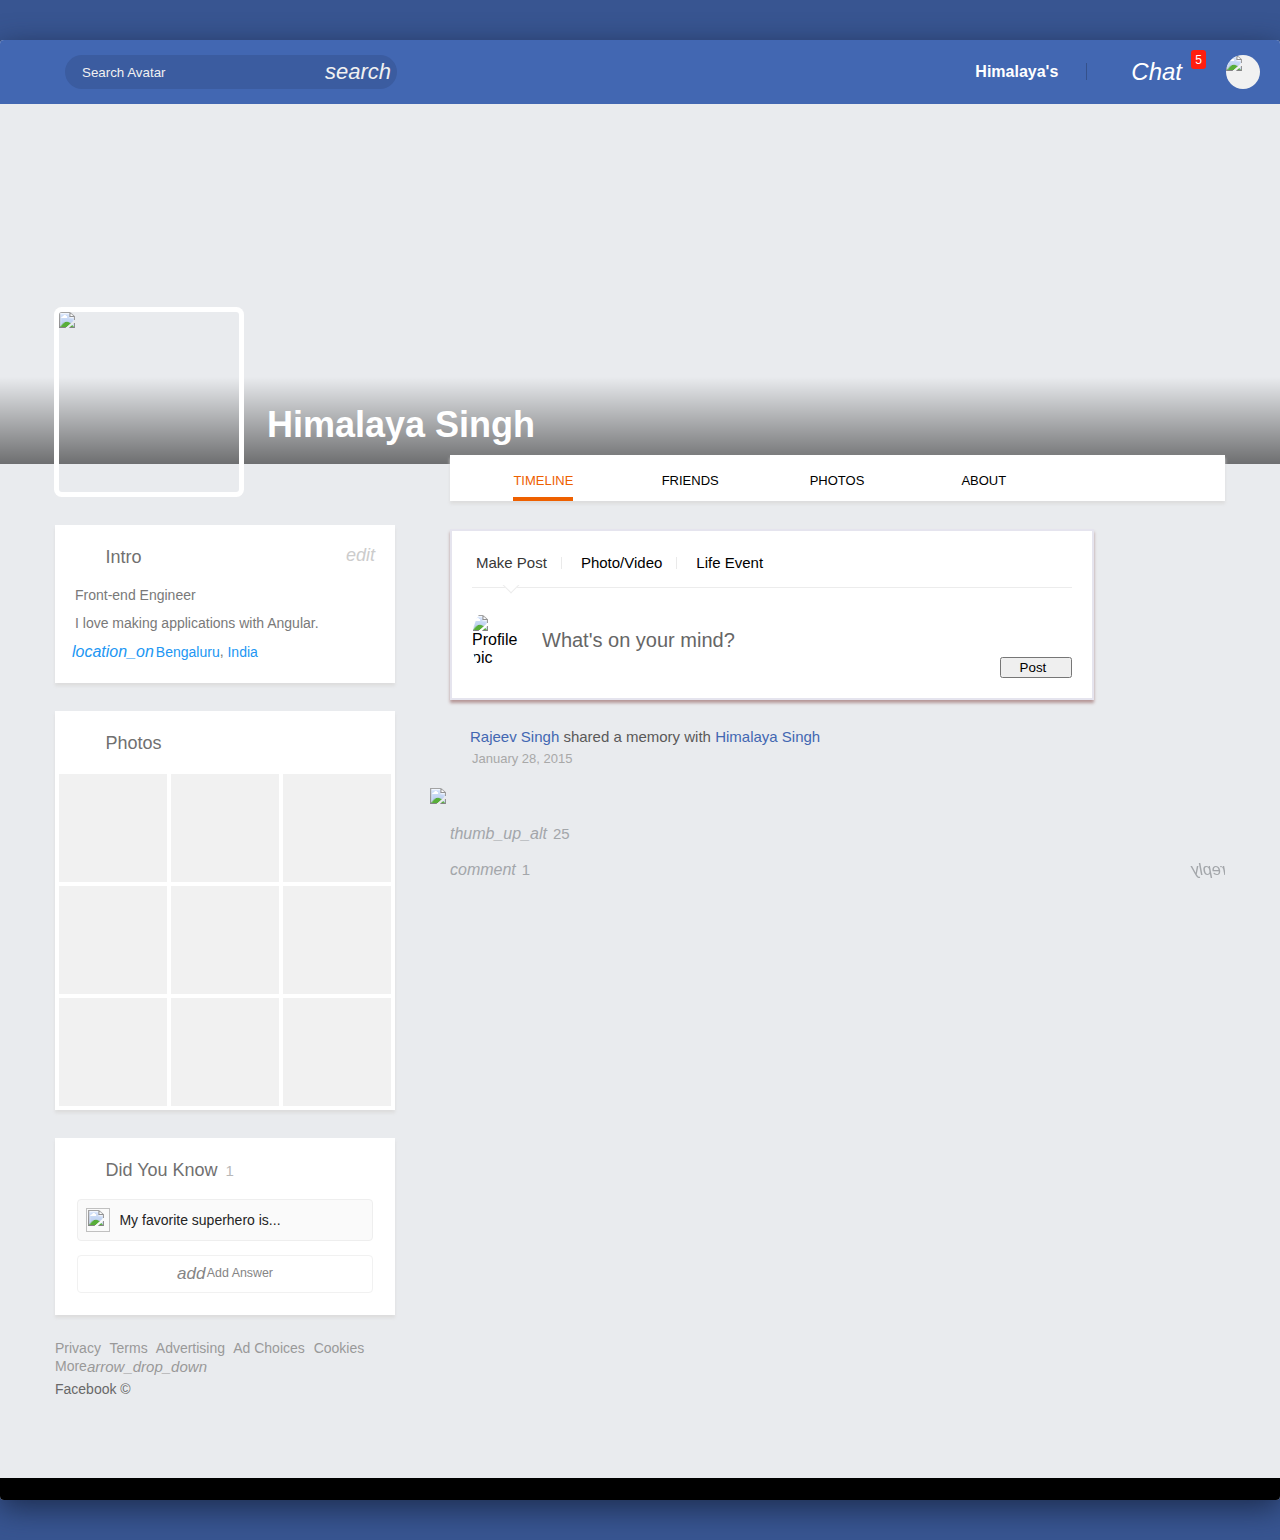
==== Project2Workspace/Project2/src/main/resources/static/Homeproject2.html @ cdf1c2cd "project2" ====
<!DOCTYPE html>
<html lang="en">
<head>
    <meta charset="UTF-8">
    <meta http-equiv="X-UA-Compatible" content="IE=edge">
    <meta name="viewport" content="width=device-width, initial-scale=1.0">
    <title>Document</title>
    <link rel="stylesheet" href="./Project2.css">
</head>
<body>
    <main>
        
        <header>
            <div class="tb">
                <div class="td" id="logo">
                    <a href="#"><i class="fab fa-facebook-square"></i></a>
                </div>
                <div class="td" id="search-form">
                    <form method="get" action="#">
                        <input type="text" placeholder="Search Avatar">
                        <button type="submit"><i class="material-icons">search</i></button>
                    </form>
                </div>
                <div class="td" id="f-name-l"><span>Himalaya's</span></div>
                <div class="td" id="i-links">
                    <div class="tb">
                        <div class="td" id="m-td">
                            <div class="tb">
                                <span class="td"><i class="material-icons"></i></span>
                                <span class="td"><i class="material-icons">Chat</i></span>
                                <span class="td m-active"><i class="material-icons"></i></span>
                            </div>
                        </div>
                        <div class="td">
                            <a href="#" id="p-link">
                                <img src="https://imagizer.imageshack.com/img921/3072/rqkhIb.jpg">
                            </a>
                        </div>
                    </div>
                </div>
            </div>
        </header>
        <div id="profile-upper">
            <div id="profile-banner-image">
                <img src="https://imagizer.imageshack.com/img921/9628/VIaL8H.jpg" alt="Banner image">
            </div>
            <div id="profile-d">
                <div id="profile-pic">
                    <img src="https://imagizer.imageshack.com/img921/3072/rqkhIb.jpg">
                </div>
                <div id="u-name">Himalaya Singh</div>
                <div class="tb" id="m-btns">
                    
                    
                </div>
                <div id="edit-profile"><i class="material-icons"></i></div>
            </div>
            <div id="black-grd"></div>
        </div>
        <div id="main-content"> 
            <div class="tb">
                <div class="td" id="l-col">
                    <div class="l-cnt">
                        <div class="cnt-label">
                            <i class="l-i" id="l-i-i"></i>
                            <span>Intro</span>
                            <div class="lb-action"><i class="material-icons">edit</i></div>
                        </div>
                        
                        <div id="i-box">
                            <div id="intro-line">Front-end Engineer</div>
                            <div id="u-occ">I love making applications with Angular.</div>
                            <div id="u-loc"><i class="material-icons">location_on</i><a href="#">Bengaluru</a>, <a
                                    href="#">India</a></div>
                        </div>
                    </div>
                    <div class="l-cnt l-mrg">
                        <div class="cnt-label">
                            <i class="l-i" id="l-i-p"></i>
                            <span>Photos</span>
                            <div class="lb-action" id="b-i"><i class="material-icons"></i></div>
                        </div>
                        <div id="photos">
                            <div class="tb">
                                <div class="tr">
                                    <div class="td"></div>
                                    <div class="td"></div>
                                    <div class="td"></div>
                                </div>
                                <div class="tr">
                                    <div class="td"></div>
                                    <div class="td"></div>
                                    <div class="td"></div>
                                </div>
                                <div class="tr">
                                    <div class="td"></div>
                                    <div class="td"></div>
                                    <div class="td"></div>
                                </div>
                            </div>
                        </div>
                    </div>
                    <div class="l-cnt l-mrg">
                        <div class="cnt-label">
                            <i class="l-i" id="l-i-k"></i>
                            <span>Did You Know<i id="k-nm">1</i></span>
                        </div>
                        <div>
                            <div class="q-ad-c">
                                <a href="#" class="q-ad">
                                    <img src="https://imagizer.imageshack.com/img923/1849/4TnLy1.png">
                                    <span>My favorite superhero is...</span>
                                </a>
                            </div>
                            <div class="q-ad-c">
                                <a href="#" class="q-ad" id="add_q">
                                    <i class="material-icons">add</i>
                                    <span>Add Answer</span>
                                </a>
                            </div>
                        </div>
                    </div>
                    <div id="t-box">
                        <a href="#">Privacy</a> <a href="#">Terms</a> <a href="#">Advertising</a> <a href="#">Ad Choices</a>
                        <a href="#">Cookies</a> <span id="t-more">More<i class="material-icons">arrow_drop_down</i></span>
                        <div id="cpy-nt">Facebook &copy; <span id="curr-year"></span></div>
                    </div>
                </div>
                <div class="td" id="m-col">
                    <div class="m-mrg" id="p-tabs">
                        <div class="tb">
                            <div class="td">
                                <div class="tb" id="p-tabs-m">
                                    <div class="td active"><i class="material-icons"></i><span>TIMELINE</span></div>
                                    <div class="td"><i class="material-icons"></i><span>FRIENDS</span></div>
                                    <div class="td"><i class="material-icons"></i><span>PHOTOS</span></div>
                                    <div class="td"><i class="material-icons"></i><span>ABOUT</span></div>
                                    <div class="td"><i class="material-icons"></i><span></span></div>
                                </div>
                            </div>
                            <div class="td" id="p-tab-m"><i class="material-icons"></i></div>
                        </div>
                    </div>
                    <div class="m-mrg" id="composer">
                        <div id="c-tabs-cvr">
                            <div class="tb" id="c-tabs">
                                <div class="td active"><i class="material-icons"></i><span>Make Post</span></div>
                                <div class="td"><i class="material-icons"></i><span>Photo/Video</span></div>
    
                                <div class="td"><i class="material-icons"></i><span>Life Event</span></div>
                            </div>
                        </div>
                        <div id="c-c-main">
                            <div class="tb">
                                <div class="td" id="p-c-i"><img src="https://imagizer.imageshack.com/img921/3072/rqkhIb.jpg"
                                        alt="Profile pic"></div>
                                <div class="td" id="c-inp" method="Post" action= 'http://localhost:2005/AddPost'>
                                    <input type="text" id= "postMessage" placeholder="What's on your mind?">
                                 
                                </div>
                                <br>
                                <br>
                                <br>
                                <input id="submitPost" type="submit" value="Post">
                            </div>
                            
                            <div id="insert_emoji"><i class="material-icons"></i></div>
                        </div>
                    </div>
                    <div>
                        <ul id="postContainer" class="list-group list-group-flush row"></ul>
                                <div class="td p-r-hdr">
                                    <div class="p-u-info">
                                        <a href="#">Rajeev Singh</a> shared a memory with <a href="#">Himalaya Singh</a>
                                    </div>
                                    <div class="p-dt">
                                        <i class="material-icons"></i>
                                        <span>January 28, 2015</span>
                                    </div>
                                </div>
                                <div class="td p-opt"><i class="material-icons"></i></div>
                            </div>
                            <a href="#" class="p-cnt-v">
                                <img src="https://imagizer.imageshack.com/img923/8568/6LwtUa.jpg">
                            </a>
                            <div>
                                <div class="p-acts">
                                    <div class="p-act like"><i class="material-icons">thumb_up_alt</i><span>25</span></div>
                                    <br><br>
                                    <div class="p-act comment"><i class="material-icons">comment</i><span>1</span></div>
                                    
                                    <div class="p-act share"><i class="material-icons">reply</i></div>
                                </div>
                            </div>
                        </div>
                    </div>
                    <div id="loading"><i class="material-icons"></i></div>
                </div>
                <div class="td" id="r-col">
                    
                           
                        </div>
                    </div>
                </div>
            </div>
        </div>
        <div id="device-bar-2"><i class="fab fa-apple"></i></div>
    </main>

<Script type="module" src="PostAndComment.js"  > </Script>
</body>
</html>
---- Project2Workspace/Project2/src/main/resources/static/Project2.css ----
* {
  outline: none;
}

body {
  margin: 40px 0px;
  background-color: #385591;
}

body,
input,
button {
  font-family: Helvetica;
}

img {
  display: block;
  width: 100%;
  border: 0;
}

.tb {
  display: table;
  width: 100%;
  font: bold;
  color: #000;
}

.tr {
  display: table-row;
}

.td {
  display: table-cell;
  vertical-align: middle;
}

a {
  text-decoration: none;
}

button {
  padding: 0;
  border: 0;
  background-color: transparent;
}

::placeholder {
  color: #f1f1f1;
}

main {
  width: 1280px;
  margin: 0 auto;
  background-color: #e9ebee;
  box-shadow: 0px 8px 30px #1d2d4f;
  border-radius: 4px;
  overflow: hidden;
}

#device-bar-1 {
  text-align: right;
  padding: 6px;
  background-color: #000;
  overflow: hidden;
}

#device-bar-1 button {
  width: 15px;
  height: 15px;
  float: left;
  margin: 6px;
  border-radius: 50%;
  cursor: pointer;
}

#device-bar-1 button:first-child {
  background-color: #f35d5b;
}

#device-bar-1 button:nth-child(2) {
  background-color: #f6bd3a;
}

#device-bar-1 button:last-child {
  background-color: #44cc45;
}

/* Header */
header {
  padding: 15px 20px;
  background-color: #4267b2;
}

#logo {
  width: 30px;
}

#logo a {
  display: block;
}

#logo a i {
  font-size: 34px;
  color: #fff;
}

#search-form form {
  position: relative;
  width: 280px;
  font-size: 16px;
  padding: 8px 15px;
  padding-right: 37px;
  background-color: #3b5ca0;
  border-radius: 20px;
  margin-left: 15px;
}

#search-form form input {
  width: 100%;
  color: #fff;
  border: 0;
  background-color: transparent;
}

#search-form form button {
  position: absolute;
  top: 6px;
  right: 6px;
  color: #f1f1f1;
  height: 22px;
  line-height: 1;
  cursor: pointer;
}

#search-form form button i {
  font-size: 22px;
}

#f-name-l {
  width: 1px;
  color: #fff;
  font-weight: bold;
  white-space: pre;
  padding-right: 20px;
}

#f-name-l span {
  padding-right: 28px;
  border-right: 1px solid #35518b;
}

#i-links {
  width: 1px;
}

#m-td {
  padding-right: 20px;
}

#m-td span {
  position: relative;
  cursor: pointer;
}

#m-td span.m-active:before {
  content: "5";
  position: absolute;
  top: -8px;
  right: 0px;
  color: #fff;
  font-size: 12px;
  padding: 4px 4px 3px 4px;
  background-color: #ff1e0e;
  border-radius: 3px;
  line-height: 1;
}

#i-links i {
  color: #fff;
  font-size: 24px;
  padding: 0px 8px;
  vertical-align: middle;
}

#p-link {
  display: block;
  width: 34px;
  height: 34px;
  background-color: #f1f1f1;
  border-radius: 50%;
  overflow: hidden;
}

#p-link img {
  width: 100%;
}

/* Header finished */

/* Profile image header */
#profile-upper {
  position: relative;
}

#profile-d {
  position: absolute;
  left: 59px;
  bottom: 0px;
  right: 0px;
  height: 180px;
  z-index: 2;
}

#profile-banner-image {
  height: 360px;
  overflow: hidden;
  z-index: 1;
}

#profile-banner-image img {
  width: 100%;
  margin-top: -20%;
}

#profile-pic {
  width: 180px;
  height: 180px;
  border-radius: 3px;
  margin-top: 28px;
  overflow: hidden;
  box-shadow: 0 0 0 5px #fff;
}

#profile-pic img {
  width: 100%;
}

#u-name {
  position: absolute;
  top: 120px;
  left: 208px;
  color: #fff;
  font-size: 36px;
  font-weight: bold;
}

#m-btns {
  position: absolute;
  right: 56px;
  bottom: 20px;
  width: 211px;
}

#m-btns .td {
  padding: 0 8px;
}

.m-btn {
  cursor: pointer;
  color: #0e0e0e;
  font-size: 14px;
  white-space: pre;
  padding: 5px 8px 6px 8px;
  background-color: rgba(255, 255, 255, 0.7);
  border-radius: 2px;
}

.m-btn i {
  font-size: 16px;
  margin-right: 1px;
  vertical-align: middle;
}

.m-btn span {
  position: relative;
  top: 1px;
}

#edit-profile {
  position: absolute;
  right: 20px;
  bottom: 21px;
  line-height: 1;
  cursor: pointer;
}

#edit-profile i {
  display: block;
  color: rgba(255, 255, 255, 0.7);
}

#black-grd {
  position: absolute;
  left: 0px;
  bottom: 0px;
  right: 0px;
  height: 300px;
  background: linear-gradient(rgba(0, 0, 0, 0) 71%, rgba(0, 0, 0, 0.53));
  z-index: 1;
}
/* Profile image header finished */

/* Content area */
#main-content {
  padding: 55px 0px 0px 55px;
}

#l-col,
#m-col,
#r-col {
  vertical-align: top;
}

#l-col {
  width: 340px;
  padding-top: 6px;
}

.l-cnt {
  padding: 20px;
  background-color: #fff;
  box-shadow: 0px 3px 3px #ddd;
}

.l-mrg {
  margin-top: 28px;
}
.l-i {
  display: inline-block;
  width: 24px;
  height: 24px;
  margin-right: 2px;
  background-size: auto;
  background-repeat: no-repeat;
  vertical-align: middle;
}

#l-i-i {
  background-image: url("https://imagizer.imageshack.com/img922/7749/C8tmwX.png");
  background-position: 0 -87px;
}

#l-i-p {
  background-image: url("https://imagizer.imageshack.com/img923/7847/sRapnM.png");
  background-position: 0 0;
}

#l-i-k {
  background-image: url("https://imagizer.imageshack.com/img922/5617/QpPVKn.png");
}

.cnt-label {
  position: relative;
  padding-right: 24px;
  margin-bottom: 15px;
}

.cnt-label span {
  position: relative;
  top: 2px;
  color: #707070;
  font-size: 18px;
}

.lb-action {
  position: absolute;
  top: 0px;
  right: 0px;
  cursor: pointer;
}

.lb-action i {
  display: block;
  color: #ccc;
  font-size: 18px;
}

#b-i i {
  font-size: 24px;
}

#i-box {
  color: #797979;
  font-size: 14px;
  line-height: 1.3;
}

#intro-line {
  margin-top: 17px;
}

#u-occ {
  margin: 10px 0px;
}

#u-occ a {
  color: #2196f3;
}

#u-loc i {
  color: #2196f3;
  font-size: 16px;
  margin-left: -3px;
  margin-right: 2px;
  margin-top: -1px;
  vertical-align: middle;
}

#u-loc a {
  position: relative;
  top: 1px;
  color: #2196f3;
}

#photos {
  padding: 2px;
  margin: 15px -20px -20px -20px;
}

#photos .td {
  width: 33.333%;
  height: 112px;
  border: 2px solid #fff;
  box-sizing: border-box;
  background-color: #f1f1f1;
  background-position: 50% 25%;
  background-size: cover;
}

#photos .tb .tr:nth-child(1) .td:nth-child(1) {
  background-image: url("https://imagizer.imageshack.com/img922/8637/NN4aPj.jpg");
}

#photos .tb .tr:nth-child(1) .td:nth-child(2) {
  background-image: url("https://imagizer.imageshack.com/img923/528/iJy0X5.jpg");
}

#photos .tb .tr:nth-child(1) .td:nth-child(3) {
  background-image: url("https://imagizer.imageshack.com/img923/9781/26phSy.jpg");
}

#photos .tb .tr:nth-child(2) .td:nth-child(1) {
  background-image: url("https://imagizer.imageshack.com/img921/8417/svxO7y.jpg");
}

#photos .tb .tr:nth-child(2) .td:nth-child(2) {
  background-image: url("https://imagizer.imageshack.com/img921/6488/i2Hb4U.jpg");
}

#photos .tb .tr:nth-child(2) .td:nth-child(3) {
  background-image: url("https://imagizer.imageshack.com/img921/2453/J7PICR.jpg");
}

#photos .tb .tr:nth-child(3) .td:nth-child(1) {
  background-image: url("https://imagizer.imageshack.com/img921/3021/8uZZY2.jpg");
}

#photos .tb .tr:nth-child(3) .td:nth-child(2) {
  background-image: url("https://imagizer.imageshack.com/img923/3992/22mL29.jpg");
}

#photos .tb .tr:nth-child(3) .td:nth-child(3) {
  background-image: url("https://imagizer.imageshack.com/img921/2711/JXSt41.jpg");
}

#k-nm {
  color: #b8b8b8;
  font-size: 15px;
  font-style: normal;
  margin-left: 8px;
  cursor: pointer;
}

.q-ad-c {
  padding: 2px;
}

.q-ad {
  display: block;
  padding: 8px;
  border: 1px solid #eeeeee;
  background-color: #fafafa;
  border-radius: 4px;
}

.q-ad img {
  display: inline;
  width: 24px;
  height: 24px;
  margin-right: 5px;
  vertical-align: middle;
}

.q-ad span {
  position: relative;
  top: 1px;
  color: #242424;
  font-size: 14px;
  text-align: center;
}

#add_q {
  color: #858585;
  text-align: center;
  margin-top: 10px;
  background-color: #fff;
  border-color: #f1f1f1;
}

#add_q i {
  font-size: 17px;
  margin-right: -3px;
  vertical-align: middle;
}

#add_q span {
  color: #858585;
  font-size: 12.4px;
  position: relative;
  top: -1px;
}

#t-box {
  font-size: 14px;
  color: #686868;
  padding-top: 24px;
  line-height: 18px;
}

#t-box a {
  margin-right: 5px;
}

#t-box a,
#t-more {
  color: #999;
}

#t-more {
  cursor: pointer;
}

#t-more i {
  font-size: 15px;
  vertical-align: middle;
}

#cpy-nt {
  margin-top: 4px;
}

#m-col {
  padding: 0px 55px;
}

.m-mrg {
  margin-bottom: 28px;
}

#p-tabs {
  position: relative;
  font-size: 13px;
  color: #919191;
  text-align: center;
  padding: 13px 20px;
  margin-top: -64px;
  background-color: #fff;
  box-shadow: 0px 3px 3px #ddd;
  z-index: 3;
}

#p-tabs-m .td {
  width: 16.6666667%;
  cursor: pointer;
}

#p-tabs-m .td.active {
  color: #ee6000;
}

#p-tabs-m span {
  position: relative;
}

#p-tabs-m .td.active span:after {
  content: "";
  position: absolute;
  left: 0px;
  right: 0px;
  bottom: -13px;
  height: 4px;
  background-color: #ee6000;
}

#p-tabs-m .td i {
  display: block;
  font-size: 24px;
  margin-bottom: 5px;
}

#p-tab-m {
  width: 1px;
  color: rgb(247, 247, 247);
  cursor: pointer;
}

#p-tab-m i {
  margin-right: -4px;
}

#composer {
  padding: 20px;
  background-image: url("");

  background-color: white; 
  background-size: 150px;
  width: 600px;
  /* height: 300px; */
  border: 2px solid;
  color: rgb(229, 228, 238);
  box-shadow: 0px 3px 3px rgb(182, 152, 152);
}

#c-tabs-cvr {
  padding-bottom: 12px;
  border-bottom: 1px solid #ececec;
}

#c-tabs {
  width: auto;
  color: black;
  
}

#c-tabs .td {
  position: relative;
  width: 1px;
  padding: 0px 15px;
  white-space: pre;
  cursor: pointer;
}

#c-tabs .td:after {
  content: "";
  position: absolute;
  top: 50%;
  right: 0px;
  width: 1px;
  height: 12px;
  margin-top: -6px;
  background-color: #eaeaea;
}

#c-tabs .td:first-child {
  padding-left: 0px;
}

#c-tabs .td:last-child {
  padding-right: 0;
}

#c-tabs .td:last-child:after {
  display: none;
}

#c-tabs .td span {
  position: relative;
}

#c-tabs .td.active {
  color: #373737;
}

#c-tabs .td.active span:after {
  content: "";
  position: absolute;
  left: 0px;
  right: 0px;
  bottom: -20px;
  width: 10px;
  height: 10px;
  border: 1px solid transparent;
  border-color: transparent #ececec #ececec transparent;
  margin: 0 auto;
  background-color: #fff;
  transform: rotateZ(45deg);
}

#c-tabs .td i {
  font-size: 21px;
  margin-right: 4px;
  vertical-align: middle;
}

#c-tabs .td span {
  position: relative;
  top: 1px;
  font-size: 15px;
}

#c-c-main {
  position: relative;
  padding-top: 15px;
}

#p-c-i {
  width: 50px;
  border-radius: 50%;
  overflow: hidden;
}

#p-c-i img {
  display: block;
  width: 100%;
}

#c-inp {
  padding-left: 20px;
}

#submitPost {
  padding-left: 0px;
  width: 100%;
  color: black;
  font :black;
  

}

#c-inp input {
  width: 100%;
  font-size: 20px;
  border: 0;
  padding: 0;
  margin: 0;
}

#c-c-main input::placeholder {
  color: #666;
}

#insert_emoji {
  position: absolute;
  right: -2px;
  bottom: -10px;
  cursor: pointer;
}

#insert_emoji i {
  display: block;
  color: #ccced6;
  font-size: 21px;
}

.post {
  padding: 20px;
  background-color: rgb(14, 13, 13);
  box-shadow: 0px 3px 3px #ddd;
}

.p-p-pic {
  width: 50px;
  height: 50px;
  border-radius: 50%;
  overflow: hidden;
}

.p-p-pic img {
  width: 100%;
  display: block;
  border: 0;
}

.p-r-hdr {
  vertical-align: top;
  padding-left: 20px;
}

.p-u-info {
  color: #5a5959;
  font-size: 15px;
  margin-bottom: 7px;
}

.p-u-info a {
  color: #4267b2;
}

.p-dt {
  color: #a8a8a8;
  font-size: 13px;
}

.p-dt i {
  font-size: 14px;
  margin-right: 2px;
}

.p-dt span {
  position: relative;
  top: -2px;
}

.p-opt {
  position: relative;
  right: -3px;
  width: 1px;
  color: #ccc;
  cursor: pointer;
  vertical-align: top;
}

.p-cnt-v {
  display: block;
  margin: 20px -20px;
  cursor: pointer;
}

.p-acts {
  overflow: hidden;
}

.p-act {
  width: 24px;
  height: 24px;
  color: #a3a6aa;
  cursor: pointer;
}

.p-act span {
  position: relative;
  top: 1px;
  width: 20px;
  font-size: 15px;
  color: #a3a6aa;
}

.like {
  margin-right: 36px;
}

.like,
.comment {
  width: 50px;
  float: left;
}

.p-act i {
  vertical-align: middle;
}

.like i,
.comment i {
  margin-right: 6px;
}

.share {
  float: right;
  transform: rotateY(180deg);
  margin-right: -1px;
}

#loading {
  text-align: center;
  padding: 40px 0px;
}

#loading i {
  color: #4267b2;
  font-size: 32px;
  display: block;
}
/* Content area finished */

/* Chat bar */
#r-col {
  position: relative;
  width: 150px;
}

#chat-bar {
  position: absolute;
  top: -55px;
  right: 55px;
  bottom: 0px;
  left: 0px;
}

#chat-lb {
  color: #3a5795;
  font-size: 16px;
  text-align: center;
  margin: 23px 0px;
}

#chat-lb i {
  font-size: 18px;
  margin-right: 4px;
  vertical-align: middle;
}

#chat-lb span {
  position: relative;
  top: 2px;
}

.on-ct {
  position: relative;
  width: 50px;
  height: 50px;
  margin: 28px auto 0 auto;
  border-radius: 50%;
}

#cts .on-ct:first-child {
  margin-top: 0px;
}

.on-ct img {
  border-radius: 50%;
}

.on-ct.active:after {
  content: "";
  position: absolute;
  top: 3px;
  right: 2px;
  width: 10px;
  height: 10px;
  background-color: #2ecd18;
  border-radius: 50%;
  box-shadow: 0px 0px 0px 3px #e9ebee;
  z-index: 1;
}

#ct-sett {
  margin-top: 55px;
}

#ct-sett i {
  color: #3a5795;
  padding: 13px;
  background-color: #d8e4ff;
  border-radius: 50%;
  cursor: pointer;
}
/* Chat bar finished */

/* Footer */
#device-bar-2 {
  padding: 9px 0px 13px 0px;
  background-color: #000;
}

#device-bar-2 i {
  display: block;
  width: 40px;
  color: #fff;
  font-size: 40px;
  text-align: center;
  margin: 0 auto;
}
/* Footer finished */
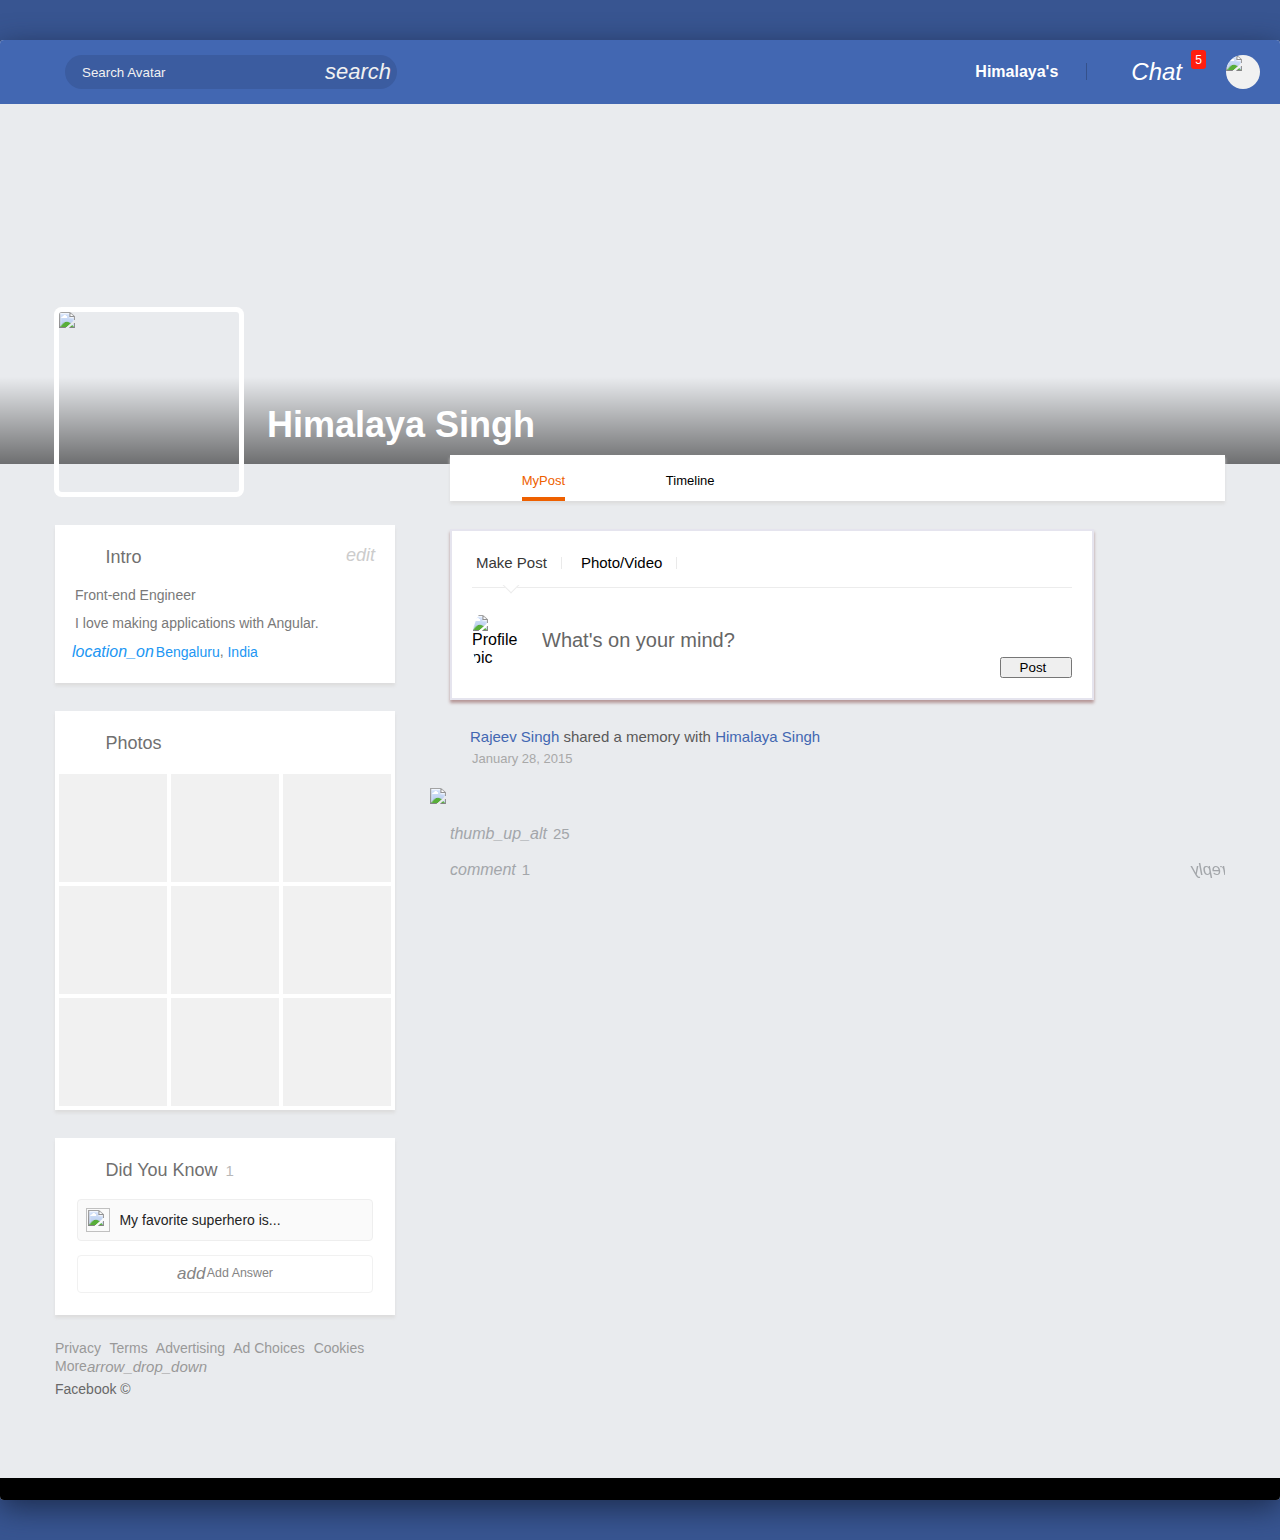
==== commit 015a91dd: "ReadMe" ====
--- a/Project2Workspace/Project2/src/main/resources/static/Homeproject2.html
+++ b/Project2Workspace/Project2/src/main/resources/static/Homeproject2.html
@@ -54,7 +54,10 @@
                     
                     
                 </div>
-                <div id="edit-profile"><i class="material-icons"></i></div>
+                <div id="editprofile"><i class="material-icons"></i>
+                
+                </div>
+                
             </div>
             <div id="black-grd"></div>
         </div>
@@ -132,10 +135,10 @@
                         <div class="tb">
                             <div class="td">
                                 <div class="tb" id="p-tabs-m">
-                                    <div class="td active"><i class="material-icons"></i><span>TIMELINE</span></div>
-                                    <div class="td"><i class="material-icons"></i><span>FRIENDS</span></div>
-                                    <div class="td"><i class="material-icons"></i><span>PHOTOS</span></div>
-                                    <div class="td"><i class="material-icons"></i><span>ABOUT</span></div>
+                                    <div class="td active"><i class="material-icons" id="mypost"></i><span>MyPost</span></div>
+                                    <div class="td"><i class="material-icons" id="timeline"></i><span>Timeline</span></div>
+                                    <div class="td"><i class="material-icons"></i><span></span></div>
+                                    <div class="td"><i class="material-icons"></i><span></span></div>
                                     <div class="td"><i class="material-icons"></i><span></span></div>
                                 </div>
                             </div>
@@ -148,7 +151,7 @@
                                 <div class="td active"><i class="material-icons"></i><span>Make Post</span></div>
                                 <div class="td"><i class="material-icons"></i><span>Photo/Video</span></div>
     
-                                <div class="td"><i class="material-icons"></i><span>Life Event</span></div>
+                                <div class="td"><i class="material-icons"></i><span></span></div>
                             </div>
                         </div>
                         <div id="c-c-main">
@@ -208,7 +211,7 @@
         <div id="device-bar-2"><i class="fab fa-apple"></i></div>
     </main>
 
-<Script type="module" src="PostAndComment.js"  > </Script>
+<Script type="module" src= "PostAndComment.js" > </Script>
 </body>
 </html>
 
